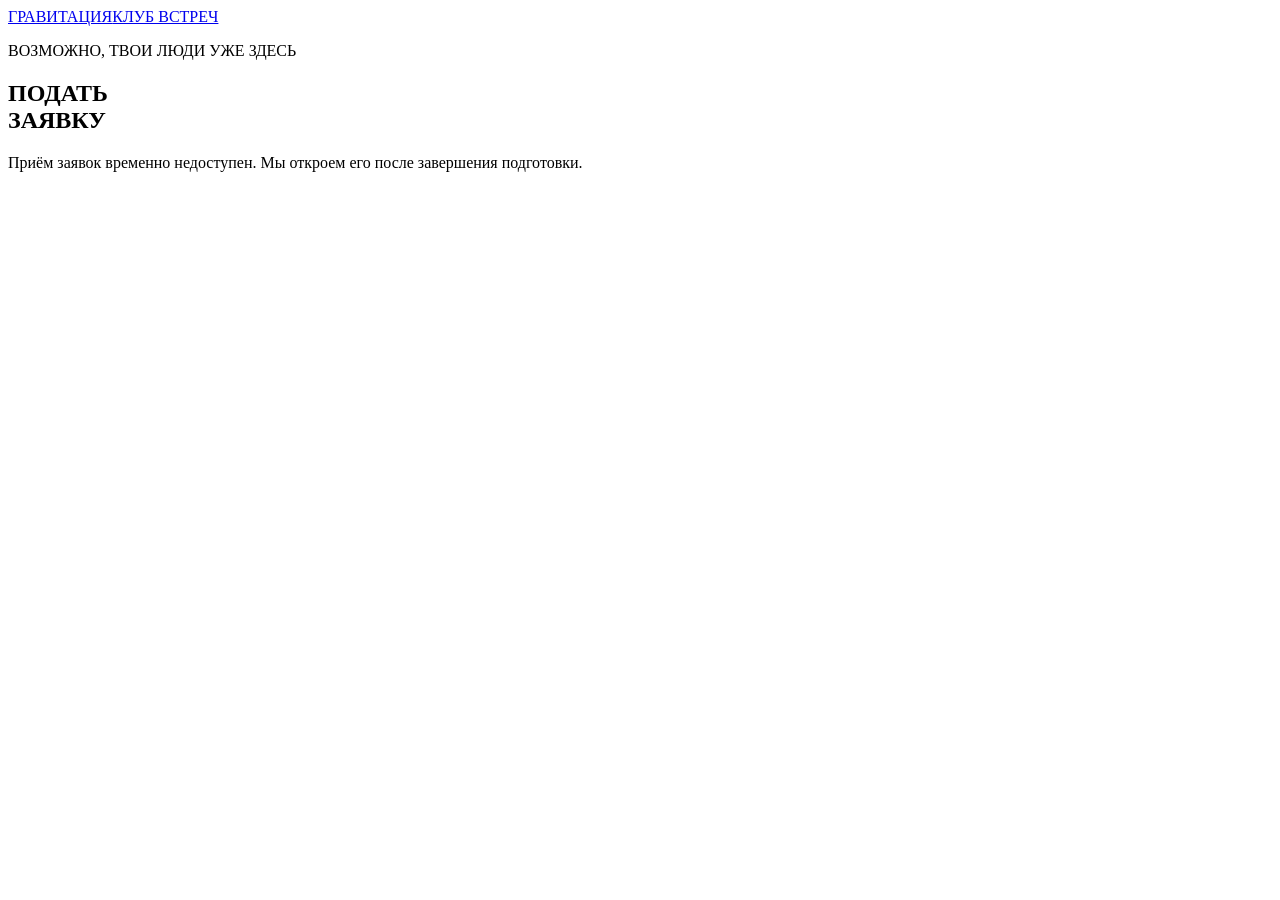
==== source/apply/index.html @ e8c97feb "feat(preview): expose isolated application form UI" ====
<!doctype html>
<html lang="ru">
<head>
  <meta charset="utf-8">
  <meta name="viewport" content="width=device-width,initial-scale=1">
  <meta name="robots" content="noindex,nofollow">
  <title>Подать заявку — ГРАВИТАЦИЯ</title>
  <link rel="icon" href="/favicon.svg">
  <link rel="stylesheet" href="/assets/css/site.css">
  <link rel="stylesheet" href="/assets/css/apply.css">
</head>
<body class="inner-page page-apply">
<header class="site-header"><a class="brand" href="/"><img class="brand__mark" src="/assets/brand/logo-mark.svg" alt=""><span class="brand__text"><span class="brand__name">ГРАВИТАЦИЯ</span><span class="brand__tag">КЛУБ ВСТРЕЧ</span></span></a></header>
<main class="apply-layout">
  <aside class="apply-intro"><p class="eyebrow eyebrow--gold">ВОЗМОЖНО, ТВОИ ЛЮДИ УЖЕ ЗДЕСЬ</p><h1>ПОДАТЬ<br>ЗАЯВКУ</h1></aside>
  <section class="form-card">
    <p class="form-availability" id="application-availability" role="status">Приём заявок временно недоступен. Мы откроем его после завершения подготовки.</p>
    <div class="form-progress" hidden><span id="form-progress-bar"></span></div>
    <div class="mobile-step" id="mobile-step" hidden></div>
    <nav class="form-tabs" aria-label="Шаги анкеты" hidden><button class="form-tab is-active" type="button">Согласие</button><button class="form-tab" type="button">Контакты</button><button class="form-tab" type="button">О вас</button><button class="form-tab" type="button">Знакомства</button><button class="form-tab" type="button">Проверка</button></nav>
    <form id="application-v5" novalidate hidden>
      <section class="form-step is-active" data-step="0">
        <h2>Согласие</h2>
        <p class="sensitive-warning">Не указывайте сведения специальных категорий персональных данных.</p>
        <label class="consent"><input type="checkbox" name="policy_acknowledged" value="true" required><span>Я ознакомлен(а) с <a href="/privacy/" target="_blank" rel="noopener">Политикой обработки персональных данных</a>.</span></label>
        <label class="consent"><input type="checkbox" name="personal_data_consent" value="true" required><span>Даю согласие на обработку моих персональных данных на условиях <a href="/consent-pd/" target="_blank" rel="noopener">Согласия на обработку персональных данных</a>.</span></label>
        <input class="honeypot" name="website" tabindex="-1" autocomplete="off">
      </section>
      <section class="form-step" data-step="1">
        <div class="form-grid">
          <label><span>Имя и фамилия *</span><input name="full_name" required maxlength="120"></label>
          <label><span>Возраст *</span><select name="age" required><option value="">Выбрать возраст</option></select></label>
          <label><span>Пол *</span><select name="gender" required><option value="">Выбрать</option><option>Мужчина</option><option>Женщина</option></select></label>
          <div class="city-autocomplete"><label for="city-search"><span>Город *</span></label><input id="city-search" name="city" type="text" required role="combobox" aria-autocomplete="list" aria-expanded="false" aria-controls="city-options" autocomplete="off" placeholder="Начните вводить город"><ul id="city-options" role="listbox" aria-label="Города" hidden></ul><small id="city-results" role="status" aria-live="polite"></small></div>
          <label class="city-visit" hidden><span>Сможете посещать встречи в Краснодаре? *</span><select name="visit_krasnodar"><option value="">Выбрать</option><option>Да, регулярно</option><option>Да, время от времени</option><option>Пока не уверен(а)</option></select></label>
          <label><span>Телефон *</span><input name="phone" type="tel" required inputmode="tel" autocomplete="tel" placeholder="+7 (XXX) XXX-XX-XX"></label>
          <label><span>Email *</span><input name="email" type="email" required autocomplete="email" placeholder="name@example.com"></label>
          <label><span>Как с вами лучше связаться? *</span><input name="profile_or_messenger_url" type="text" required placeholder="Укажите мессенджер и контакт: Telegram @username, WhatsApp +7…, MAX +7…"></label>
          <label><span>Ссылка на вашу страницу или сайт (необязательно)</span><input name="public_profile_url" type="url"></label>
          <label class="photo-field"><span>Фотография *</span><input name="photo_upload" type="file" accept="image/jpeg,image/png,image/webp" required><small>Фотография обязательна для отправки заявки.</small><small>Добавьте одну актуальную фотографию, на которой хорошо видно вас. Фотография используется только для ручного предварительного рассмотрения заявки и решения о приглашении на интервью, а после одобрения — во внутренней карточке участника. Она не публикуется, не передаётся другим участникам и не используется для автоматического распознавания лица, биометрической идентификации или подтверждения личности.</small><small data-photo-status aria-live="polite"></small><button type="button" data-photo-retry hidden>Повторить загрузку</button></label>
          <input name="photo_object_id" type="hidden">
        </div>
      </section>
      <section class="form-step" data-step="2">
        <p class="sensitive-warning">Не указывайте сведения специальных категорий персональных данных.</p>
        <label><span>Ваша сфера деятельности *</span><textarea name="occupation" required placeholder="Например: инженер, дизайнер, предприниматель, самозанятый, маркетолог, врач, IT, творческая сфера…"></textarea></label>
        <label><span>Чем наполнена ваша жизнь кроме работы? *</span><textarea name="life_outside_work" required placeholder="Например: спорт, путешествия, книги, музыка, театр, настольные игры, творчество, автомобили, походы, танцы, обучение, друзья и семья…"></textarea></label>
        <label><span>Почему вам интересно попробовать «Гравитацию»?</span><textarea name="what_interested" placeholder="Например: хочется расширить круг общения, чаще знакомиться с новыми людьми офлайн, найти близких по духу людей, попробовать новый формат встреч…"></textarea></label>
        <label><span>Что вы обычно привносите в компанию людей?</span><textarea name="what_participant_brings" placeholder="Например: юмор, энергию, идеи, спокойствие, интересные истории, инициативу, умение слушать, объединять людей, создавать атмосферу…"></textarea></label>
        <label><span>За что вас ценят друзья и знакомые?</span><textarea name="what_friends_value" placeholder="Например: за надёжность, чувство юмора, поддержку, лёгкость в общении, искренность, умение слушать, доброту…"></textarea></label>
      </section>
      <section class="form-step" data-step="3">
        <p class="sensitive-warning">Не указывайте сведения специальных категорий персональных данных.</p>
        <fieldset class="choice-group" data-conditional-group="desired_connections"><legend>Какие знакомства вам сейчас интересны? *</legend>
          <label><input type="checkbox" name="desired_connections" value="Романтические отношения"><span>Романтические отношения</span></label><label><input type="checkbox" name="desired_connections" value="Новые друзья"><span>Новые друзья</span></label><label><input type="checkbox" name="desired_connections" value="Близкие по духу люди"><span>Близкие по духу люди</span></label><label><input type="checkbox" name="desired_connections" value="Партнёрство / бизнес"><span>Партнёрство / бизнес</span></label><label><input type="checkbox" name="desired_connections" value="Творческие и совместные проекты"><span>Творческие и совместные проекты</span></label><label><input type="checkbox" name="desired_connections" value="Новый круг общения и впечатления"><span>Новый круг общения и впечатления</span></label><label><input type="checkbox" name="desired_connections" value="Интересные люди без заданной цели"><span>Интересные люди без заданной цели</span></label><label><input type="checkbox" name="desired_connections" value="Весело провести время"><span>Весело провести время</span></label><label><input type="checkbox" name="desired_connections" value="Другое"><span>Другое</span></label>
        </fieldset>
        <label data-conditional="desired_connections" hidden><span>Какие знакомства или формат общения вам интересны? *</span><textarea name="desired_connections_other"></textarea></label>
        <label><span>Что вы особенно цените в людях?</span><textarea name="values_in_people"></textarea></label>
        <label><span>Что, возможно, мешает вам знакомиться с новыми людьми?</span><textarea name="barriers_to_meeting"></textarea></label>
        <fieldset class="choice-group" data-conditional-group="acquaintance_methods"><legend>Какой способ знакомства для вас наиболее естественный? *</legend>
          <label><input type="checkbox" name="acquaintance_methods" value="Через общее дело или занятие"><span>Через общее дело или занятие</span></label><label><input type="checkbox" name="acquaintance_methods" value="Через живой разговор"><span>Через живой разговор</span></label><label><input type="checkbox" name="acquaintance_methods" value="Через игру или активность"><span>Через игру или активность</span></label><label><input type="checkbox" name="acquaintance_methods" value="Когда знакомят друзья"><span>Когда знакомят друзья</span></label><label><input type="checkbox" name="acquaintance_methods" value="Когда первый шаг делает другой человек"><span>Когда первый шаг делает другой человек</span></label><label><input type="checkbox" name="acquaintance_methods" value="Зависит от человека и ситуации"><span>Зависит от человека и ситуации</span></label><label><input type="checkbox" name="acquaintance_methods" value="Другое"><span>Другое</span></label>
        </fieldset>
        <label data-conditional="acquaintance_methods" hidden><span>Расскажите, как вам комфортнее знакомиться *</span><textarea name="acquaintance_methods_other"></textarea></label>
        <label><span>Что должно произойти, чтобы захотелось прийти снова?</span><textarea name="return_reason"></textarea></label>
        <label><span>Откуда узнали о нас? *</span><select name="source" required><option value="">Выбрать</option><option>Сайт / поиск</option><option>От знакомого / рекомендация</option><option>Мессенджер</option><option>Социальные сети</option><option>Сайт знакомств</option><option>Другое</option></select></label>
      </section>
      <section class="form-step" data-step="4"><div class="review" id="review"></div><button class="form-submit" id="form-submit" type="submit">ОТПРАВИТЬ ЗАЯВКУ</button><p class="form-status" id="form-status"></p></section>
      <div class="form-actions"><button class="form-back" id="form-back" type="button">← Назад</button><button class="form-next" id="form-next" type="button">ДАЛЕЕ</button></div>
    </form>
  </section>
</main>
<script src="/assets/js/site.js" defer></script><script src="/assets/js/apply.js" defer></script>
</body>
</html>
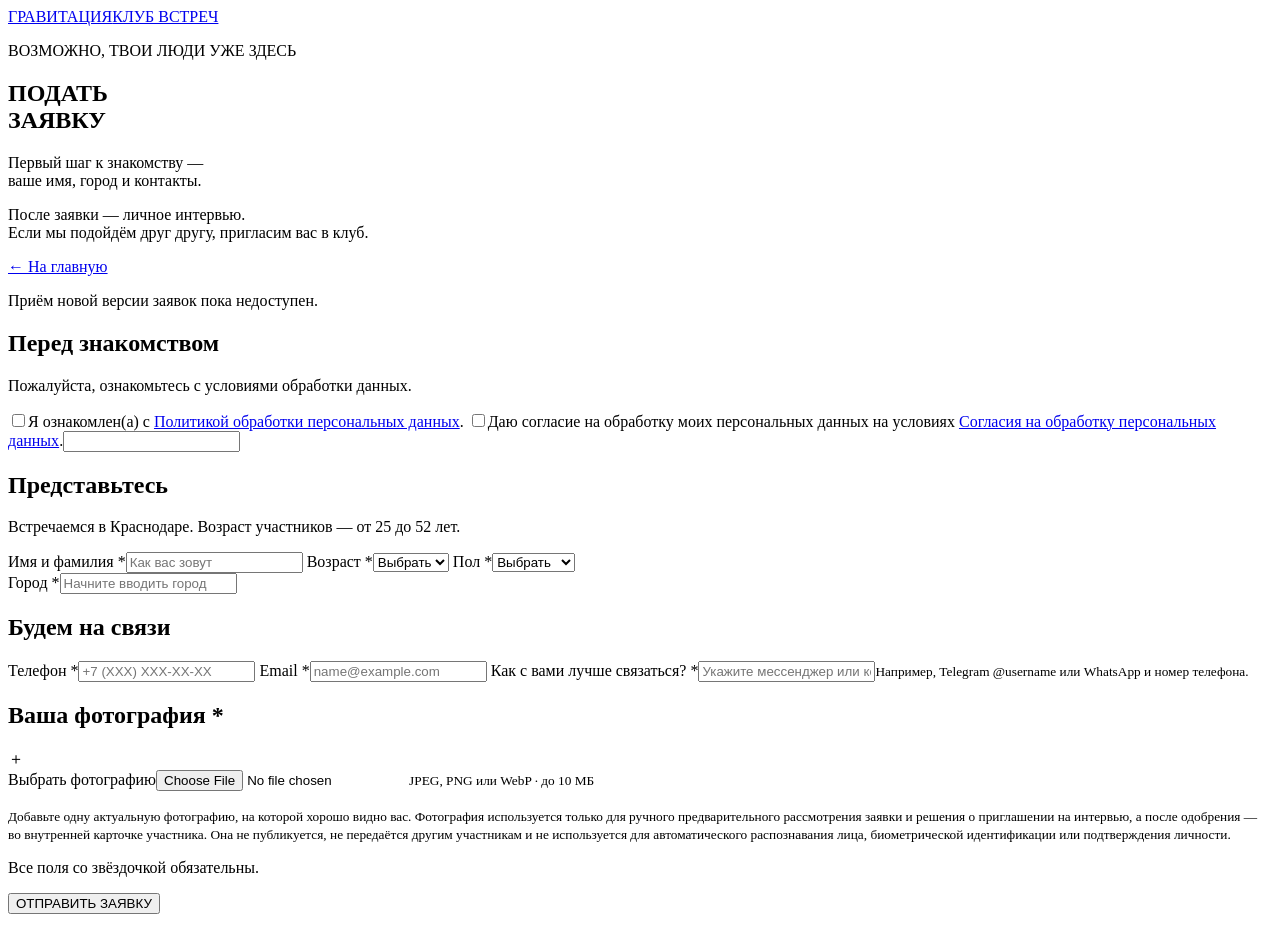
==== commit 1f62ff3a: "feat(apply): simplify application form and refresh preview UI" ====
--- a/source/apply/index.html
+++ b/source/apply/index.html
@@ -12,63 +12,30 @@
 <body class="inner-page page-apply">
 <header class="site-header"><a class="brand" href="/"><img class="brand__mark" src="/assets/brand/logo-mark.svg" alt=""><span class="brand__text"><span class="brand__name">ГРАВИТАЦИЯ</span><span class="brand__tag">КЛУБ ВСТРЕЧ</span></span></a></header>
 <main class="apply-layout">
-  <aside class="apply-intro"><p class="eyebrow eyebrow--gold">ВОЗМОЖНО, ТВОИ ЛЮДИ УЖЕ ЗДЕСЬ</p><h1>ПОДАТЬ<br>ЗАЯВКУ</h1></aside>
-  <section class="form-card">
-    <p class="form-availability" id="application-availability" role="status">Приём заявок временно недоступен. Мы откроем его после завершения подготовки.</p>
-    <div class="form-progress" hidden><span id="form-progress-bar"></span></div>
-    <div class="mobile-step" id="mobile-step" hidden></div>
-    <nav class="form-tabs" aria-label="Шаги анкеты" hidden><button class="form-tab is-active" type="button">Согласие</button><button class="form-tab" type="button">Контакты</button><button class="form-tab" type="button">О вас</button><button class="form-tab" type="button">Знакомства</button><button class="form-tab" type="button">Проверка</button></nav>
-    <form id="application-v5" novalidate hidden>
-      <section class="form-step is-active" data-step="0">
-        <h2>Согласие</h2>
-        <p class="sensitive-warning">Не указывайте сведения специальных категорий персональных данных.</p>
-        <label class="consent"><input type="checkbox" name="policy_acknowledged" value="true" required><span>Я ознакомлен(а) с <a href="/privacy/" target="_blank" rel="noopener">Политикой обработки персональных данных</a>.</span></label>
-        <label class="consent"><input type="checkbox" name="personal_data_consent" value="true" required><span>Даю согласие на обработку моих персональных данных на условиях <a href="/consent-pd/" target="_blank" rel="noopener">Согласия на обработку персональных данных</a>.</span></label>
-        <input class="honeypot" name="website" tabindex="-1" autocomplete="off">
-      </section>
-      <section class="form-step" data-step="1">
-        <div class="form-grid">
-          <label><span>Имя и фамилия *</span><input name="full_name" required maxlength="120"></label>
-          <label><span>Возраст *</span><select name="age" required><option value="">Выбрать возраст</option></select></label>
-          <label><span>Пол *</span><select name="gender" required><option value="">Выбрать</option><option>Мужчина</option><option>Женщина</option></select></label>
-          <div class="city-autocomplete"><label for="city-search"><span>Город *</span></label><input id="city-search" name="city" type="text" required role="combobox" aria-autocomplete="list" aria-expanded="false" aria-controls="city-options" autocomplete="off" placeholder="Начните вводить город"><ul id="city-options" role="listbox" aria-label="Города" hidden></ul><small id="city-results" role="status" aria-live="polite"></small></div>
-          <label class="city-visit" hidden><span>Сможете посещать встречи в Краснодаре? *</span><select name="visit_krasnodar"><option value="">Выбрать</option><option>Да, регулярно</option><option>Да, время от времени</option><option>Пока не уверен(а)</option></select></label>
-          <label><span>Телефон *</span><input name="phone" type="tel" required inputmode="tel" autocomplete="tel" placeholder="+7 (XXX) XXX-XX-XX"></label>
-          <label><span>Email *</span><input name="email" type="email" required autocomplete="email" placeholder="name@example.com"></label>
-          <label><span>Как с вами лучше связаться? *</span><input name="profile_or_messenger_url" type="text" required placeholder="Укажите мессенджер и контакт: Telegram @username, WhatsApp +7…, MAX +7…"></label>
-          <label><span>Ссылка на вашу страницу или сайт (необязательно)</span><input name="public_profile_url" type="url"></label>
-          <label class="photo-field"><span>Фотография *</span><input name="photo_upload" type="file" accept="image/jpeg,image/png,image/webp" required><small>Фотография обязательна для отправки заявки.</small><small>Добавьте одну актуальную фотографию, на которой хорошо видно вас. Фотография используется только для ручного предварительного рассмотрения заявки и решения о приглашении на интервью, а после одобрения — во внутренней карточке участника. Она не публикуется, не передаётся другим участникам и не используется для автоматического распознавания лица, биометрической идентификации или подтверждения личности.</small><small data-photo-status aria-live="polite"></small><button type="button" data-photo-retry hidden>Повторить загрузку</button></label>
-          <input name="photo_object_id" type="hidden">
-        </div>
-      </section>
-      <section class="form-step" data-step="2">
-        <p class="sensitive-warning">Не указывайте сведения специальных категорий персональных данных.</p>
-        <label><span>Ваша сфера деятельности *</span><textarea name="occupation" required placeholder="Например: инженер, дизайнер, предприниматель, самозанятый, маркетолог, врач, IT, творческая сфера…"></textarea></label>
-        <label><span>Чем наполнена ваша жизнь кроме работы? *</span><textarea name="life_outside_work" required placeholder="Например: спорт, путешествия, книги, музыка, театр, настольные игры, творчество, автомобили, походы, танцы, обучение, друзья и семья…"></textarea></label>
-        <label><span>Почему вам интересно попробовать «Гравитацию»?</span><textarea name="what_interested" placeholder="Например: хочется расширить круг общения, чаще знакомиться с новыми людьми офлайн, найти близких по духу людей, попробовать новый формат встреч…"></textarea></label>
-        <label><span>Что вы обычно привносите в компанию людей?</span><textarea name="what_participant_brings" placeholder="Например: юмор, энергию, идеи, спокойствие, интересные истории, инициативу, умение слушать, объединять людей, создавать атмосферу…"></textarea></label>
-        <label><span>За что вас ценят друзья и знакомые?</span><textarea name="what_friends_value" placeholder="Например: за надёжность, чувство юмора, поддержку, лёгкость в общении, искренность, умение слушать, доброту…"></textarea></label>
-      </section>
-      <section class="form-step" data-step="3">
-        <p class="sensitive-warning">Не указывайте сведения специальных категорий персональных данных.</p>
-        <fieldset class="choice-group" data-conditional-group="desired_connections"><legend>Какие знакомства вам сейчас интересны? *</legend>
-          <label><input type="checkbox" name="desired_connections" value="Романтические отношения"><span>Романтические отношения</span></label><label><input type="checkbox" name="desired_connections" value="Новые друзья"><span>Новые друзья</span></label><label><input type="checkbox" name="desired_connections" value="Близкие по духу люди"><span>Близкие по духу люди</span></label><label><input type="checkbox" name="desired_connections" value="Партнёрство / бизнес"><span>Партнёрство / бизнес</span></label><label><input type="checkbox" name="desired_connections" value="Творческие и совместные проекты"><span>Творческие и совместные проекты</span></label><label><input type="checkbox" name="desired_connections" value="Новый круг общения и впечатления"><span>Новый круг общения и впечатления</span></label><label><input type="checkbox" name="desired_connections" value="Интересные люди без заданной цели"><span>Интересные люди без заданной цели</span></label><label><input type="checkbox" name="desired_connections" value="Весело провести время"><span>Весело провести время</span></label><label><input type="checkbox" name="desired_connections" value="Другое"><span>Другое</span></label>
-        </fieldset>
-        <label data-conditional="desired_connections" hidden><span>Какие знакомства или формат общения вам интересны? *</span><textarea name="desired_connections_other"></textarea></label>
-        <label><span>Что вы особенно цените в людях?</span><textarea name="values_in_people"></textarea></label>
-        <label><span>Что, возможно, мешает вам знакомиться с новыми людьми?</span><textarea name="barriers_to_meeting"></textarea></label>
-        <fieldset class="choice-group" data-conditional-group="acquaintance_methods"><legend>Какой способ знакомства для вас наиболее естественный? *</legend>
-          <label><input type="checkbox" name="acquaintance_methods" value="Через общее дело или занятие"><span>Через общее дело или занятие</span></label><label><input type="checkbox" name="acquaintance_methods" value="Через живой разговор"><span>Через живой разговор</span></label><label><input type="checkbox" name="acquaintance_methods" value="Через игру или активность"><span>Через игру или активность</span></label><label><input type="checkbox" name="acquaintance_methods" value="Когда знакомят друзья"><span>Когда знакомят друзья</span></label><label><input type="checkbox" name="acquaintance_methods" value="Когда первый шаг делает другой человек"><span>Когда первый шаг делает другой человек</span></label><label><input type="checkbox" name="acquaintance_methods" value="Зависит от человека и ситуации"><span>Зависит от человека и ситуации</span></label><label><input type="checkbox" name="acquaintance_methods" value="Другое"><span>Другое</span></label>
-        </fieldset>
-        <label data-conditional="acquaintance_methods" hidden><span>Расскажите, как вам комфортнее знакомиться *</span><textarea name="acquaintance_methods_other"></textarea></label>
-        <label><span>Что должно произойти, чтобы захотелось прийти снова?</span><textarea name="return_reason"></textarea></label>
-        <label><span>Откуда узнали о нас? *</span><select name="source" required><option value="">Выбрать</option><option>Сайт / поиск</option><option>От знакомого / рекомендация</option><option>Мессенджер</option><option>Социальные сети</option><option>Сайт знакомств</option><option>Другое</option></select></label>
-      </section>
-      <section class="form-step" data-step="4"><div class="review" id="review"></div><button class="form-submit" id="form-submit" type="submit">ОТПРАВИТЬ ЗАЯВКУ</button><p class="form-status" id="form-status"></p></section>
-      <div class="form-actions"><button class="form-back" id="form-back" type="button">← Назад</button><button class="form-next" id="form-next" type="button">ДАЛЕЕ</button></div>
+  <aside class="apply-intro"><p class="eyebrow eyebrow--gold">ВОЗМОЖНО, ТВОИ ЛЮДИ УЖЕ ЗДЕСЬ</p><h1>ПОДАТЬ<br> ЗАЯВКУ</h1><p class="apply-lead">Первый шаг к знакомству —<br>ваше имя, город и контакты.</p><p class="apply-next">После заявки — личное интервью.<br>Если мы подойдём друг другу, пригласим вас в клуб.</p><a class="apply-home" href="/">← На главную</a></aside>
+  <section class="form-card" aria-label="Заявка в клуб">
+    <p class="form-availability" id="application-availability" role="status">Приём новой версии заявок пока недоступен.</p>
+    <form id="application-v5" novalidate>
+      <section class="form-group form-group--consent" aria-labelledby="consent-title"><h2 id="consent-title">Перед знакомством</h2><p class="group-note">Пожалуйста, ознакомьтесь с условиями обработки данных.</p><label class="consent"><input type="checkbox" name="policy_acknowledged" value="true" required><span>Я ознакомлен(а) с <a href="/privacy/" target="_blank" rel="noopener">Политикой обработки персональных данных</a>.</span></label>
+<label class="consent"><input type="checkbox" name="personal_data_consent" value="true" required><span>Даю согласие на обработку моих персональных данных на условиях <a href="/consent-pd/" target="_blank" rel="noopener">Согласия на обработку персональных данных</a>.</span></label><input class="honeypot" name="website" tabindex="-1" autocomplete="off" aria-hidden="true" aria-label="Оставьте поле пустым"></section>
+      <section class="form-group" aria-labelledby="details-title"><h2 id="details-title">Представьтесь</h2><p class="group-note">Встречаемся в Краснодаре. Возраст участников — от 25 до 52 лет.</p><div class="form-grid">
+        <label class="field-wide"><span>Имя и фамилия *</span><input name="full_name" required maxlength="120" autocomplete="name" placeholder="Как вас зовут"></label>
+        <label><span>Возраст *</span><select name="age" required><option value="">Выбрать</option></select></label>
+        <label><span>Пол *</span><select name="gender" required><option value="">Выбрать</option><option>Мужчина</option><option>Женщина</option></select></label>
+        <div class="city-autocomplete"><label for="city-search"><span>Город *</span></label><input id="city-search" name="city" type="text" required role="combobox" aria-autocomplete="list" aria-expanded="false" aria-controls="city-options" autocomplete="off" placeholder="Начните вводить город"><ul id="city-options" role="listbox" aria-label="Города" hidden></ul><small id="city-results" role="status" aria-live="polite"></small></div>
+        <label class="city-visit" hidden><span>Сможете посещать встречи в Краснодаре? *</span><select name="visit_krasnodar"><option value="">Выбрать</option><option>Да, регулярно</option><option>Да, время от времени</option><option>Пока не уверен(а)</option></select></label>
+      </div></section>
+      <section class="form-group" aria-labelledby="contact-title"><h2 id="contact-title">Будем на связи</h2><div class="form-grid">
+        <label><span>Телефон *</span><input name="phone" type="tel" required inputmode="tel" autocomplete="tel" placeholder="+7 (XXX) XXX-XX-XX"></label>
+        <label><span>Email *</span><input name="email" type="email" required autocomplete="email" placeholder="name@example.com"></label>
+        <label class="field-wide"><span>Как с вами лучше связаться? *</span><input name="profile_or_messenger_url" type="text" required maxlength="500" placeholder="Укажите мессенджер или контакт"><small>Например, Telegram @username или WhatsApp и номер телефона.</small></label>
+      </div></section>
+      <section class="form-group form-group--photo" aria-labelledby="photo-title"><h2 id="photo-title">Ваша фотография *</h2><div class="photo-picker"><div class="photo-preview" aria-hidden="true"><span data-photo-placeholder>＋</span><img data-photo-preview alt="Выбранная фотография" hidden></div><div class="photo-controls"><label class="photo-select"><span>Выбрать фотографию</span><input name="photo_upload" type="file" accept="image/jpeg,image/png,image/webp" required aria-label="Выбрать фотографию"></label><button class="photo-remove" type="button" data-photo-remove hidden>Удалить фотографию</button><small>JPEG, PNG или WebP · до 10 МБ</small><p data-photo-status role="status" aria-live="polite"></p></div></div><div class="photo-description"><small>Добавьте одну актуальную фотографию, на которой хорошо видно вас. Фотография используется только для ручного предварительного рассмотрения заявки и решения о приглашении на интервью, а после одобрения — во внутренней карточке участника. Она не публикуется, не передаётся другим участникам и не используется для автоматического распознавания лица, биометрической идентификации или подтверждения личности.</small></div><input name="photo_object_id" type="hidden"></section>
+      <div class="form-finish"><p class="required-note">Все поля со звёздочкой обязательны.</p><button class="form-submit" id="form-submit" type="submit">ОТПРАВИТЬ ЗАЯВКУ</button><p class="form-status" id="form-status" role="status" aria-live="polite"></p></div>
     </form>
+    <noscript><p>Для заполнения заявки включите JavaScript.</p></noscript>
   </section>
 </main>
-<script src="/assets/js/site.js" defer></script><script src="/assets/js/apply.js" defer></script>
+<script src="/assets/js/site.js" defer></script><script src="/assets/js/public-config.js" defer></script><script src="/assets/js/apply.js" defer></script>
 </body>
 </html>
